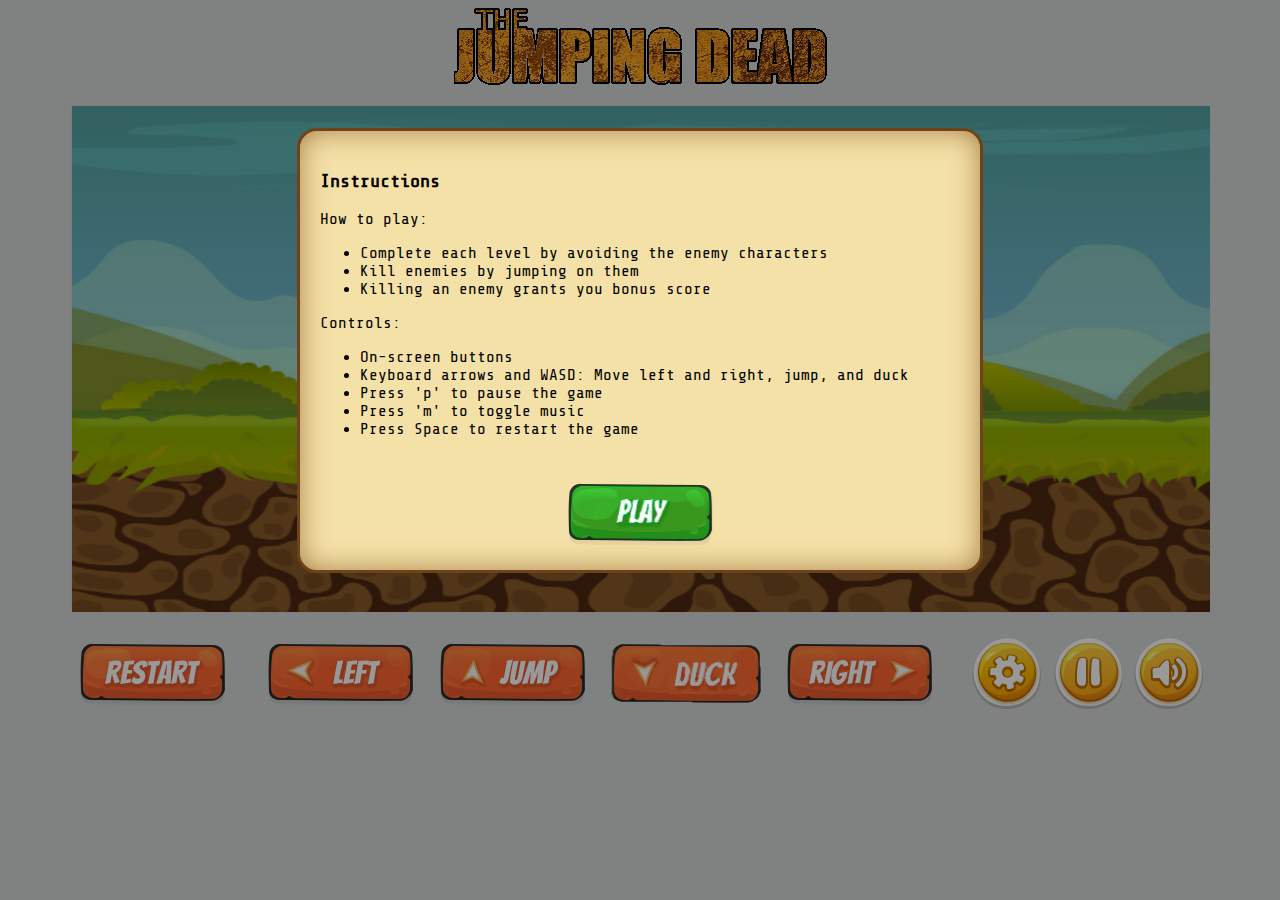
==== game/index.html @ daea720f "new file:   game/01 READ ME FIRST !!!!.txt 	new file:   game/Audio/bgnd_mus.flac 	new file:   game/A" ====
<!---
Description: Home page for game. Calls initialize_game() function in JS_Game.js file on page load and
contains code for game over and game complete modals.
Author: Open Source - Contributor list can be seen in GitHub
-->
<!DOCTYPE html>

<head>
	<meta charset="UTF-8">
	<meta name="viewport" content="width=device-width, initial-scale=1">

	<title>The Jumping Dead</title>

	<link rel="stylesheet" type="text/css" href="Style-Sheets/JS_game.css">
	<link rel="stylesheet" type="text/css" href="Style-Sheets/InstructionsModal.css">
	<link rel="stylesheet" type="text/css" href="Style-Sheets/GameOverModal.css">
	<link rel="stylesheet" type="text/css" href="Style-Sheets/GameCompleteModal.css">
	<link href="https://fonts.googleapis.com/css?family=Share+Tech+Mono" rel="stylesheet">

	<!--Main game script-->
	<script type="text/javascript" src="Game.js"></script>

</head>

<!--On page load call showInstructions method-->
<body onload="showInstructions()" onkeydown="KeyDown(event)" onkeyup="KeyUp(event)" ondragend="onMouseUp()">
	<!-- Banner -->
	<img id="banner" src="Pictures/banner.png">

	<!--Audio elements-->
	<audio id="bgm" style="display: none" controls>
		<source src="Audio/bgnd_mus.flac" type="audio/flac">
		Your browser does not support the audio element.
	</audio>

	<audio id="jump" style="display: none" controls>
		<source src="Audio/jump_04.wav" type="audio/wav">
			Your browser does not support the audio element.
	</audio>

	<audio id="coinpickup" style="display: none" controls>
		<source src="Audio/coin_pickup.wav" type="audio/wav">
			Your browser does not support the audio element.
	</audio>

	<audio id="gameover" style="display: none" controls>
		<source src="Audio/gameover.wav" type="audio/wav">
			Your browser does not support the audio element.
	</audio>

	<audio id="gamewon" style="display: none" controls>
		<source src="Audio/win_sound.wav" type="audio/wav">
			Your browser does not support the audio element.
	</audio>

	<audio id="enemykilled" style="display: none" controls>
		<source src="Audio/enemy_killed.wav" type="audio/wav">
			Your browser does not support the audio element.
	</audio>



	<!--Restart button on game page-->
	<canvas id="canvas" width=300 height=300></canvas>

	<!--button id="restartButtonNearScore" class="button" onClick="restartGame()">
		<img class="buttonImages" src="Pictures/restart.png" alt="RestartButton" />
	</button-->


	<div id="instructionsModal" class="modal">

		<div class="modal-content">

			<h3>Instructions</h3>

			<p>How to play:</p>
			<ul>
				<li>Complete each level by avoiding the enemy characters</li>
				<li>Kill enemies by jumping on them</li>
				<li>Killing an enemy grants you bonus score</li>
			</ul>

			<p>Controls:</p>
			<ul>
				<li>On-screen buttons</li>
				<li>Keyboard arrows and WASD: Move left and right, jump, and duck</li>
				<li>Press 'p' to pause the game</li>
				<li>Press 'm' to toggle music</li>
                <li>Press Space to restart the game</li>
			</ul>

			<!--Play button-->
			<div class="startButton">
				<img class="buttonImages" src="Pictures/play.png" width="100%" onClick="initialize_game()" alt="PlayButton" />
			</div>

		</div>
	</div>

	<div id="gameOverModal" class="modal">
		<div class="modal-content">

			<img class="gameOverLabel" src="Pictures/game_over.png" alt="GAME OVER">
			<p class="gameOverDesc">Press RESTART button or Space to restart the game.</p>

			<div class="restartButton">
				<img class="buttonImages" src="Pictures/restart.png" width="100%" onClick="initialize_game()" alt="RestartButton" />
			</div>
		</div>
	</div>

	<div id="gameCompleteModal" class="modal">
		<div class="modal-content">
			<img class="gameOverLabel" src="Pictures/victory.png" alt="VICTORY">
			<p class="gameOverDesc">You completed the game! Awesome Work!</p>
			<div class="restartButton">
				<img src="Pictures/restart.png" width="100%" onClick="initialize_game()" alt="RestartButton" />
			</div>
		</div>
	</div>

	<div id="gamePauseModal" class="modal">
		<p class="gamePause">You paused the game!</p>
		<p class="gamePlayPause">Press p to play</p>
		<div class="resumeButton">
			<img class="button" src="Pictures/resume.png" width="100%" onClick="pauseGame()" alt="ResumeGame" />
		</div>
	</div>

	<div id="optionsModal" class="modal">
		<div class="modal-content">
				<div class="gameOptions"><h2>OPTIONS</h2></div>
				<div class="mess">
					<label id="mess"></label>
				</div>
				<div class="row">
					<div class="col-25">
        		<label for="Up1">Up</label>
					</div>
					<div class="col-75">
        		<input type="text" id="UP" name="up1Key" value="Up" onclick="dispMess('UP','UP')" readonly>
					</div>
			</div>
				<div class="row">
					<div class="col-25">
        		<label for="Down1">Down</label>
					</div>
					<div class="col-75">
        		<input type="text" id="DOWN" name="down1Key" value="Down" onclick="dispMess('DOWN','DOWN')" readonly>
					</div>
			</div>
				<div class="row">
					<div class="col-25">
        		<label for="Left1">Left</label>
					</div>
					<div class="col-75">
						<input type="text" id="LEFT" name="left1Key" value="Left" onclick="dispMess('LEFT','LEFT')" readonly>
					</div>
    		</div>
				<div class="row">
					<div class="col-25">
        		<label for="Right1">Right</label>
					</div>
					<div class="col-75">
						<input type="text" id="RIGHT" name="Right1Key" value="Right" onclick="dispMess('RIGHT','RIGHT')" readonly>
					</div>
    		</div>
				<div class="row">
					<div class="col-25">
        		<label for="Up2">Up (Alt.)</label>
					</div>
					<div class="col-75">
        		<input type="text" id="W" name="wKey" value="W" onclick="dispMess('W','UP')" readonly>
					</div>
			</div>
				<div class="row">
					<div class="col-25">
        		<label for="Down2">Down (Alt.)</label>
					</div>
					<div class="col-75">
        		<input type="text" id="S" name="sKey" value="S" onclick="dispMess('S','DOWN')" readonly>
					</div>
			</div>
				<div class="row">
					<div class="col-25">
        		<label for="Left2">Left (Alt.)</label>
					</div>
					<div class="col-75">
        		<input type="text" id="A" name="left2Key" value="A" onclick="dispMess('A','LEFT')" readonly>
					</div>
    		</div>
				<div class="row">
					<div class="col-25">
        		<label for="Right2">Right (Alt.)</label>
					</div>
					<div class="col-75">
						<input type="text" id="D" name="Right2Key" value="D" onclick="dispMess('D','RIGHT')" readonly>
					</div>
    		</div>
				<div class="row">
					<div class="col-25">
        		<label for="Restart">Restart</label>
					</div>
					<div class="col-75">
        		<input type="text" id="SPACE" name="SpaceKey" value="Space" onclick="dispMess('SPACE','SPACE')" readonly>
					</div>
    		</div>
				<div class="row">
					<div class="col-25">
        		<label for="Pause">Pause</label>
					</div>
					<div class="col-75">
        		<input type="text" id="P" name="PauseKey" value="P" onclick="dispMess('P','PAUSE')" readonly>
					</div>
    		</div>
				<div class="row">
					<div class="col-25">
        		<label for="Sound">Sound</label>
					</div>
					<div class="col-75">
        		<input type="text" id="M" name="SoundKey" value="M" onclick="dispMess('M','SND')" readonly>
					</div>
    		</div>
				<div class="row">
					<div class="col-25">
        		<label ><img class="Sound" src="Pictures/audioOn.png" alt="OptionGame" onclick="dispMess('M','SOUND')" id="MImg"></label>
					</div>
					<div class="col-75">
						<button class="button" id="buttonOptions" onClick="gameOptions()">
							<img class="back" src="Pictures/Backbtn.png" alt="OptionGame">
						</button>
					</div>
				</div>
		</div>
	</div>

	<div id="levelTransitionModal" class="modal">
		<div id="levelTransitionModalContent" class="modal-content">
			<img class="gameOverLabel" src="Pictures/victory.png" alt="VICTORY">
			<p class="levelTransitionMessage">Level complete!</p>
			<p class="levelTransitionMessage">Press c to continue</p>
			<div class="resumeButton">
				<img class="button" src="Pictures/resume.png" width="100%" onClick="resumeGame()" alt="ResumeGame" />
			</div>
		</div>
	</div>

	<!--Game play buttons-->
	<div id="buttonWrapper">
		<div id="buttonRestart">
			<button id="restartButtonLeft" class="button" onClick="restartGame()">
				<img class="buttonImages" src="Pictures/restart.png" alt="RestartButton" />
			</button>
		</div>
		<div id="buttonController">
		<button class="button" onmousedown="moveLeftMouse()" onmouseup="onMouseUp()" ontouchstart="moveLeftMouse()" ontouchend="onMouseUp()">
			<img class="buttonImages" src="Pictures/left.png" alt="LEFT">
		</button>
		<button class="button" onmousedown="moveUp()" ontouchstart="moveUp()">
			<img class="buttonImages" src="Pictures/jump.png" alt="JUMP">
		</button>
		<button class="button" onmousedown="duck()" onmouseup="duckMouseUp()" ontouchstart="duck()" ontouchend="duckMouseUp()">
			<img class="buttonImages" src="Pictures/duck.png" alt="DUCK">
		</button>
		<button class="button" onmousedown="moveRightMouse()" onmouseup="onMouseUp()" ontouchstart="moveRightMouse()" ontouchend="onMouseUp()">
			<img class="buttonImages" src="Pictures/right.png" alt="RIGHT">
		</button>
		</div>
		<div id="buttonPauseAudio">
		<button class="button" id="buttonAudio" onClick="muteMusic()" >
			<img class="buttonImages" id="audioButton" src="Pictures/audioOn.png" alt="MuteMusic">
		</button>
		<button class="button" id="buttonPause" onClick="pauseGame()">
			<img class="buttonImages" src="Pictures/pause.png" alt="PauseGame">
		</button>
		<button class="button" id="buttonOptions" onClick="gameOptions()">
			<img class="buttonImages" src="Pictures/Settingsbtn.png" alt="OptionGame">
		</button>
		</div>
	</div>

</body>

</html>
---- game/Style-Sheets/JS_game.css ----
body {
  background-color: #d6d7d8;
  font-family: 'Share Tech Mono', monospace;
}

#banner {
  display: block;
  margin-left: auto;
  margin-right: auto;
  margin-bottom: 20px;
}

canvas {
  border:1px solid #d3d3d3;
  background-color: #f1f1f1;
  width: 90%;
  margin-left: 5%;
}

.restartButton{
  margin: auto;
  width: 150px;
  margin-top: 40px;
  cursor: pointer;
}

.restartButton:hover{
  /* IE 11 and lower don't support filter */
  -webkit-filter: saturate(1.6);
  filter: saturate(1.6);
}

.resumeButton{
  margin: auto;
  width: 150px;
  margin-top: 40px;
  cursor: pointer;
}

.resumeButton:hover{
  /* IE 11 and lower don't support filter */
  -webkit-filter: saturate(1.6);
  filter: saturate(1.6);
}

.startButton{
  margin: auto;
  width: 150px;
  margin-top: 40px;
  cursor: pointer;
}

.startButton:hover{
  /* IE 11 and lower don't support filter */
  -webkit-filter: saturate(1.6);
  filter: saturate(1.6);
}

.button {
  display: inline-block;
  /* padding: 18px 28px; */
  font-size: 12px;
  cursor: pointer;
  text-align: center;
  text-decoration: none;
  outline: none;
  color: #fff;
  background-color: transparent;
  border: none;
  /* border-radius: 15px;
  box-shadow: 0 9px #999; */
  -webkit-transition: 0.5s ease-out;
  -moz-transition: 0.5s ease-out;
  transition: 0.5s ease-out;
}

.button:hover {
  /* IE 11 and lower don't support filter */
  -webkit-filter: saturate(1.6);
  filter: saturate(1.6);
}

.button:active {
  /* IE 11 and lower don't support filter */
  -webkit-filter: saturate(1.6);
  filter: saturate(1.6);
  transform: translateY(1px);
}
.buttonImages{
    width:100%;
    height:100%;
}

#buttonRestart {
    display: inline-block;
    text-align: center;
    margin: auto;
    white-space: normal;
    float: left;
    margin-left: 5%;
}

#buttonWrapper{
  margin-top: 20px;
  text-align: center;
  max-width: 99%;
}

#buttonController
{
    display: inline-block;
	text-align: center;
    vertical-align: middle;
    margin: auto;
    white-space: normal;
}

#buttonPauseAudio
{
    display: inline-block;
	max-width: 45%;
	text-align: center;
    vertical-align: middle;
    margin-right: 4%;
	float: right;
}

#buttonPause{
	float: right;
	margin-bottom: 7%;
	overflow: auto;
}

#buttonAudio{
	float: right;
    margin-bottom: 7%;
    overflow: auto;
}

/* Mobile */
@media screen and (max-width: 480px) {
    #buttonController, #buttonPauseAudio {
        display: block;
        width: 65%;
        margin: 0 auto;
    }
}
---- game/Style-Sheets/InstructionsModal.css ----
.modal {
    display: none;
    position: fixed;
    z-index: 1;
    left: 0;
    top: 0;
    width: 100%;
    height: 100%;
    overflow: auto;
    background-color: rgb(0,0,0);
    background-color: rgba(0,0,0,0.4);
}

.modal-content {
    background-color: #fefefe;
    margin: 15% auto;
    padding: 20px;
    border: 1px solid #888;
    width: 80%;
}
.modal-content input[type=text]{
  background-color:#F4E1A7;
  width: 100%;
  padding: 12px;
  border: 1px solid #ccc;
  border-radius: 4px;
  resize: vertical;
}

.modal-content label{
  padding: 12px 12px 12px 0;
  display: inline-block;
}
.col-25 {
    float: left;
    width: 20%;
    margin-top: 6px;
    margin-left: 30%;
}
.col-75 {
    float: left;
    width: 15%;
    margin-top: 6px;
}
.row:after {
    content: "";
    display: table;
    clear: both;
}
.mess{
  margin-left: 5%;
}
.Sound{
  width: 70%;
  height: auto;
  margin-left: 50%;
}
.back{
  width: 70%;
  height: auto;
  margin-top: 11%;
}
#optionsModal{
  text-align: center;
}
.close {
    color: #aaa;
    float: right;
    font-size: 28px;
    font-weight: bold;
}
.close:hover,
.close:focus {
    color: black;
    text-decoration: none;
    cursor: pointer;
}
---- game/Style-Sheets/GameOverModal.css ----
.modal {
    display: none;
    position: fixed;
    z-index: 1;
    left: 0;
    top: 0;
    width: 100%;
    height: 100%;
    overflow: auto;
    background-color: rgb(0,0,0);
    background-color: rgba(0,0,0,0.4);
}

.modal-content {
    background-color: #fefefe;
    margin: 15% auto;
    padding: 20px;
    border: 1px solid #888;
    width: 80%;
}

.close {
    color: #aaa;
    float: right;
    font-size: 28px;
    font-weight: bold;
}

.close:hover,
.close:focus {
    color: black;
    text-decoration: none;
    cursor: pointer;
}

#gameOverText{
    text-align: center;
    font-size: 28px;
}
---- game/Style-Sheets/GameCompleteModal.css ----
.modal {
    display: none;
    position: fixed;
    z-index: 1;
    left: 0;
    top: 0;
    width: 100%;
    height: 100%;
    overflow: auto;
    background-color: rgb(0,0,0);
    background-color: rgba(0,0,0,0.4);
}

.modal-content {
    /* background-color: #fefefe; */
    margin: 10% auto;
    padding: 20px;
    /* border: 1px solid #888;
    width: 60%; */
    width: 50%;
    -moz-box-shadow: inset 0 0 8px rgba(0,0,0, 0.25);
    -webkit-box-shadow: inset 0 0 8px rgba(0,0,0, 0.25);
    box-shadow: inset 0 0 28px #a77f4b;
    border: 3px solid #6f431a;
    border-radius: 20px;
    background-color: #f4e1a7;
}

.close {
    color: #aaa;
    float: right;
    font-size: 28px;
    font-weight: bold;
}

.close:hover,
.close:focus {
    color: black;
    text-decoration: none;
    cursor: pointer;
}

#gameOverText {
    text-align: center;
    font-size: 28px;
    font-weight: bold;
}

.gameOverLabel {
    width: 267px;
    height: 74px;
    display: block;
    margin: auto;
}

.gameOverDesc {
    text-align: center;
    font-size: 20px;
    color: #54300e;
}

.gamePause {
    text-align: center;
    font-size: 50px;
    color: #33ffd7;
    margin-left:auto;
    margin-right: auto;
}

.gamePlayPause {
    text-align: center;
    font-size: 20px;
    color:  #33ff39 ;
    margin-left:auto;
    margin-right: auto;
}

.levelTransitionMessage {
  text-align: center;
  font-size: 20px;
}
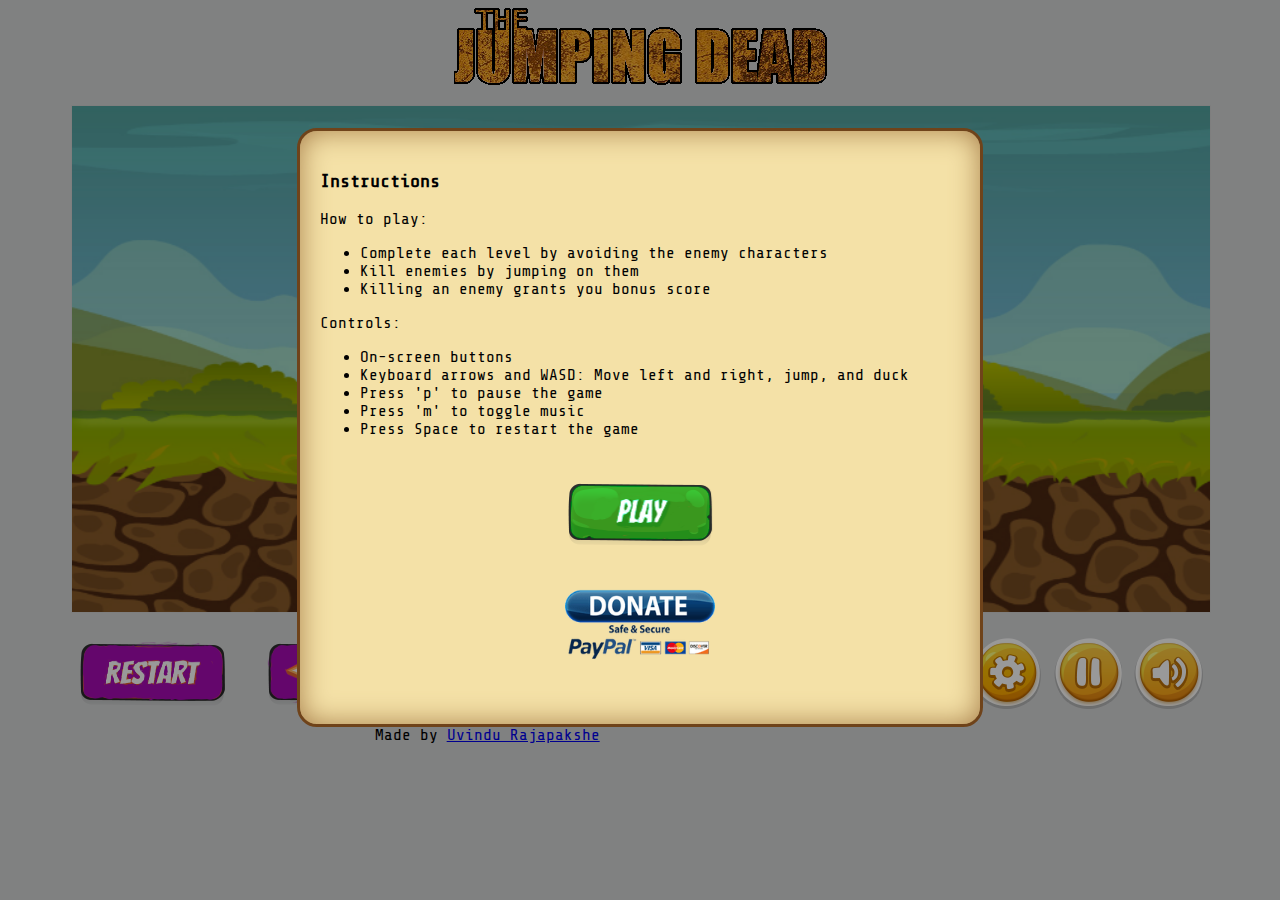
==== commit c0a2e0fe: "modified:   game/Pictures/CyclopsCrab.png 	modified:   game/Pictures/FloatingFish.png 	modified:   g" ====
--- a/game/index.html
+++ b/game/index.html
@@ -9,7 +9,7 @@
 	<meta charset="UTF-8">
 	<meta name="viewport" content="width=device-width, initial-scale=1">
 
-	<title>The Jumping Dead</title>
+	<title>The Jumping AKD - Uvindu Rajapakshe</title>
 
 	<link rel="stylesheet" type="text/css" href="Style-Sheets/JS_game.css">
 	<link rel="stylesheet" type="text/css" href="Style-Sheets/InstructionsModal.css">
@@ -89,11 +89,15 @@
 				<li>Press 'm' to toggle music</li>
                 <li>Press Space to restart the game</li>
 			</ul>
-
+			
 			<!--Play button-->
 			<div class="startButton">
 				<img class="buttonImages" src="Pictures/play.png" width="100%" onClick="initialize_game()" alt="PlayButton" />
-			</div>
+			<br>
+			<img class="buttonImages" src="Pictures/donate.png" width="100%" onclick="window.open('https://paypal.me/supunlankeshwara','_blank')" alt="DonateButton" />
+			</div>
+
+				
 
 		</div>
 	</div>
@@ -103,10 +107,13 @@
 
 			<img class="gameOverLabel" src="Pictures/game_over.png" alt="GAME OVER">
 			<p class="gameOverDesc">Press RESTART button or Space to restart the game.</p>
+			<img class="gameOverLabel" src="Pictures/game-over-npp.jpeg" alt="GAME OVER">
 
 			<div class="restartButton">
 				<img class="buttonImages" src="Pictures/restart.png" width="100%" onClick="initialize_game()" alt="RestartButton" />
 			</div>
+			<img src="Pictures/feedback.png" align="center" onclick="window.open('https://forms.gle/vEmpkbUeSv3cxaEN7','_blank')" alt="">
+
 		</div>
 	</div>
 
@@ -278,6 +285,9 @@
 			<img class="buttonImages" src="Pictures/Settingsbtn.png" alt="OptionGame">
 		</button>
 		</div>
+		<div>
+			<p align="center">Made by <a href="https://uvindubro.me">Uvindu Rajapakshe</a></p>
+		</div>
 	</div>
 
 </body>
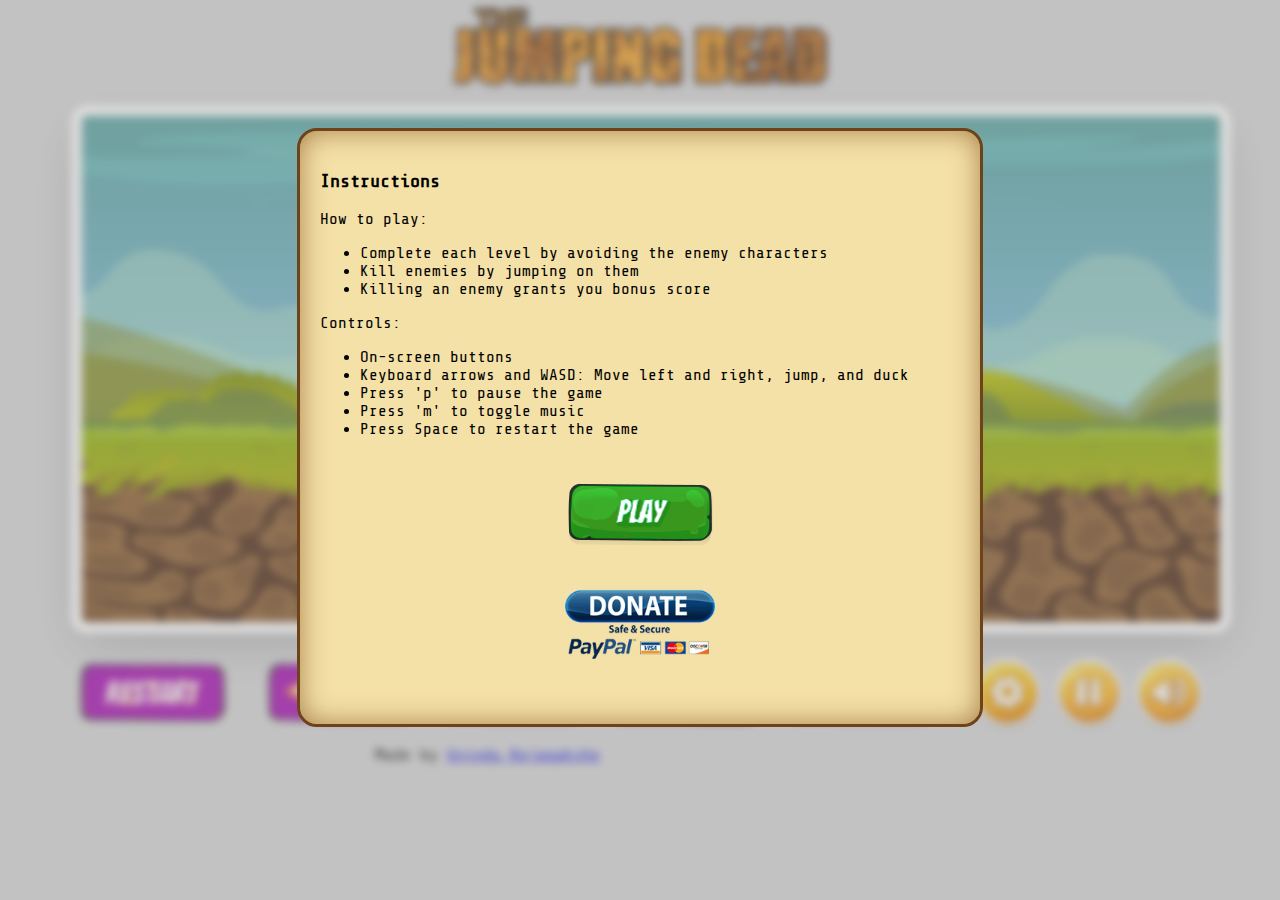
==== commit f4fe3e86: "update" ====
--- a/game/index.html
+++ b/game/index.html
@@ -4,292 +4,469 @@
 Author: Open Source - Contributor list can be seen in GitHub
 -->
 <!DOCTYPE html>
-
-<head>
-	<meta charset="UTF-8">
-	<meta name="viewport" content="width=device-width, initial-scale=1">
-
-	<title>The Jumping AKD - Uvindu Rajapakshe</title>
-
-	<link rel="stylesheet" type="text/css" href="Style-Sheets/JS_game.css">
-	<link rel="stylesheet" type="text/css" href="Style-Sheets/InstructionsModal.css">
-	<link rel="stylesheet" type="text/css" href="Style-Sheets/GameOverModal.css">
-	<link rel="stylesheet" type="text/css" href="Style-Sheets/GameCompleteModal.css">
-	<link href="https://fonts.googleapis.com/css?family=Share+Tech+Mono" rel="stylesheet">
-
-	<!--Main game script-->
-	<script type="text/javascript" src="Game.js"></script>
-
-</head>
-
-<!--On page load call showInstructions method-->
-<body onload="showInstructions()" onkeydown="KeyDown(event)" onkeyup="KeyUp(event)" ondragend="onMouseUp()">
-	<!-- Banner -->
-	<img id="banner" src="Pictures/banner.png">
-
-	<!--Audio elements-->
-	<audio id="bgm" style="display: none" controls>
-		<source src="Audio/bgnd_mus.flac" type="audio/flac">
-		Your browser does not support the audio element.
-	</audio>
-
-	<audio id="jump" style="display: none" controls>
-		<source src="Audio/jump_04.wav" type="audio/wav">
-			Your browser does not support the audio element.
-	</audio>
-
-	<audio id="coinpickup" style="display: none" controls>
-		<source src="Audio/coin_pickup.wav" type="audio/wav">
-			Your browser does not support the audio element.
-	</audio>
-
-	<audio id="gameover" style="display: none" controls>
-		<source src="Audio/gameover.wav" type="audio/wav">
-			Your browser does not support the audio element.
-	</audio>
-
-	<audio id="gamewon" style="display: none" controls>
-		<source src="Audio/win_sound.wav" type="audio/wav">
-			Your browser does not support the audio element.
-	</audio>
-
-	<audio id="enemykilled" style="display: none" controls>
-		<source src="Audio/enemy_killed.wav" type="audio/wav">
-			Your browser does not support the audio element.
-	</audio>
-
-
-
-	<!--Restart button on game page-->
-	<canvas id="canvas" width=300 height=300></canvas>
-
-	<!--button id="restartButtonNearScore" class="button" onClick="restartGame()">
+<html lang="en">
+  <head>
+    <meta charset="UTF-8" />
+    <meta name="viewport" content="width=device-width, initial-scale=1" />
+
+    <title>The Jumping AKD - Uvindu Rajapakshe</title>
+
+    <link rel="stylesheet" type="text/css" href="Style-Sheets/JS_game.css" />
+    <link
+      rel="stylesheet"
+      type="text/css"
+      href="Style-Sheets/InstructionsModal.css"
+    />
+    <link
+      rel="stylesheet"
+      type="text/css"
+      href="Style-Sheets/GameOverModal.css"
+    />
+    <link
+      rel="stylesheet"
+      type="text/css"
+      href="Style-Sheets/GameCompleteModal.css"
+    />
+    <link
+      href="https://fonts.googleapis.com/css?family=Share+Tech+Mono"
+      rel="stylesheet"
+    />
+
+    <!--Main game script-->
+    <script type="text/javascript" src="Game.js"></script>
+  </head>
+
+  <!--On page load call showInstructions method-->
+  <body
+    onload="showInstructions()"
+    onkeydown="KeyDown(event)"
+    onkeyup="KeyUp(event)"
+    ondragend="onMouseUp()"
+    oncontextmenu="return false;"
+  >
+    <!-- Banner -->
+    <img id="banner" src="Pictures/banner.png" />
+
+    <!--Audio elements-->
+    <audio id="bgm" style="display: none" controls>
+      <source src="Audio/bgnd_mus.flac" type="audio/flac" />
+      Your browser does not support the audio element.
+    </audio>
+
+    <audio id="jump" style="display: none" controls>
+      <source src="Audio/jump_04.wav" type="audio/wav" />
+      Your browser does not support the audio element.
+    </audio>
+
+    <audio id="coinpickup" style="display: none" controls>
+      <source src="Audio/coin_pickup.wav" type="audio/wav" />
+      Your browser does not support the audio element.
+    </audio>
+
+    <audio id="gameover" style="display: none" controls>
+      <source src="Audio/gameover.wav" type="audio/wav" />
+      Your browser does not support the audio element.
+    </audio>
+
+    <audio id="gamewon" style="display: none" controls>
+      <source src="Audio/win_sound.wav" type="audio/wav" />
+      Your browser does not support the audio element.
+    </audio>
+
+    <audio id="enemykilled" style="display: none" controls>
+      <source src="Audio/enemy_killed.wav" type="audio/wav" />
+      Your browser does not support the audio element.
+    </audio>
+
+    <!--Restart button on game page-->
+    <canvas id="canvas" width="300" height="300"></canvas>
+
+    <!--button id="restartButtonNearScore" class="button" onClick="restartGame()">
 		<img class="buttonImages" src="Pictures/restart.png" alt="RestartButton" />
 	</button-->
 
-
-	<div id="instructionsModal" class="modal">
-
-		<div class="modal-content">
-
-			<h3>Instructions</h3>
-
-			<p>How to play:</p>
-			<ul>
-				<li>Complete each level by avoiding the enemy characters</li>
-				<li>Kill enemies by jumping on them</li>
-				<li>Killing an enemy grants you bonus score</li>
-			</ul>
-
-			<p>Controls:</p>
-			<ul>
-				<li>On-screen buttons</li>
-				<li>Keyboard arrows and WASD: Move left and right, jump, and duck</li>
-				<li>Press 'p' to pause the game</li>
-				<li>Press 'm' to toggle music</li>
-                <li>Press Space to restart the game</li>
-			</ul>
-			
-			<!--Play button-->
-			<div class="startButton">
-				<img class="buttonImages" src="Pictures/play.png" width="100%" onClick="initialize_game()" alt="PlayButton" />
-			<br>
-			<img class="buttonImages" src="Pictures/donate.png" width="100%" onclick="window.open('https://paypal.me/supunlankeshwara','_blank')" alt="DonateButton" />
-			</div>
-
-				
-
-		</div>
-	</div>
-
-	<div id="gameOverModal" class="modal">
-		<div class="modal-content">
-
-			<img class="gameOverLabel" src="Pictures/game_over.png" alt="GAME OVER">
-			<p class="gameOverDesc">Press RESTART button or Space to restart the game.</p>
-			<img class="gameOverLabel" src="Pictures/game-over-npp.jpeg" alt="GAME OVER">
-
-			<div class="restartButton">
-				<img class="buttonImages" src="Pictures/restart.png" width="100%" onClick="initialize_game()" alt="RestartButton" />
-			</div>
-			<img src="Pictures/feedback.png" align="center" onclick="window.open('https://forms.gle/vEmpkbUeSv3cxaEN7','_blank')" alt="">
-
-		</div>
-	</div>
-
-	<div id="gameCompleteModal" class="modal">
-		<div class="modal-content">
-			<img class="gameOverLabel" src="Pictures/victory.png" alt="VICTORY">
-			<p class="gameOverDesc">You completed the game! Awesome Work!</p>
-			<div class="restartButton">
-				<img src="Pictures/restart.png" width="100%" onClick="initialize_game()" alt="RestartButton" />
-			</div>
-		</div>
-	</div>
-
-	<div id="gamePauseModal" class="modal">
-		<p class="gamePause">You paused the game!</p>
-		<p class="gamePlayPause">Press p to play</p>
-		<div class="resumeButton">
-			<img class="button" src="Pictures/resume.png" width="100%" onClick="pauseGame()" alt="ResumeGame" />
-		</div>
-	</div>
-
-	<div id="optionsModal" class="modal">
-		<div class="modal-content">
-				<div class="gameOptions"><h2>OPTIONS</h2></div>
-				<div class="mess">
-					<label id="mess"></label>
-				</div>
-				<div class="row">
-					<div class="col-25">
-        		<label for="Up1">Up</label>
-					</div>
-					<div class="col-75">
-        		<input type="text" id="UP" name="up1Key" value="Up" onclick="dispMess('UP','UP')" readonly>
-					</div>
-			</div>
-				<div class="row">
-					<div class="col-25">
-        		<label for="Down1">Down</label>
-					</div>
-					<div class="col-75">
-        		<input type="text" id="DOWN" name="down1Key" value="Down" onclick="dispMess('DOWN','DOWN')" readonly>
-					</div>
-			</div>
-				<div class="row">
-					<div class="col-25">
-        		<label for="Left1">Left</label>
-					</div>
-					<div class="col-75">
-						<input type="text" id="LEFT" name="left1Key" value="Left" onclick="dispMess('LEFT','LEFT')" readonly>
-					</div>
-    		</div>
-				<div class="row">
-					<div class="col-25">
-        		<label for="Right1">Right</label>
-					</div>
-					<div class="col-75">
-						<input type="text" id="RIGHT" name="Right1Key" value="Right" onclick="dispMess('RIGHT','RIGHT')" readonly>
-					</div>
-    		</div>
-				<div class="row">
-					<div class="col-25">
-        		<label for="Up2">Up (Alt.)</label>
-					</div>
-					<div class="col-75">
-        		<input type="text" id="W" name="wKey" value="W" onclick="dispMess('W','UP')" readonly>
-					</div>
-			</div>
-				<div class="row">
-					<div class="col-25">
-        		<label for="Down2">Down (Alt.)</label>
-					</div>
-					<div class="col-75">
-        		<input type="text" id="S" name="sKey" value="S" onclick="dispMess('S','DOWN')" readonly>
-					</div>
-			</div>
-				<div class="row">
-					<div class="col-25">
-        		<label for="Left2">Left (Alt.)</label>
-					</div>
-					<div class="col-75">
-        		<input type="text" id="A" name="left2Key" value="A" onclick="dispMess('A','LEFT')" readonly>
-					</div>
-    		</div>
-				<div class="row">
-					<div class="col-25">
-        		<label for="Right2">Right (Alt.)</label>
-					</div>
-					<div class="col-75">
-						<input type="text" id="D" name="Right2Key" value="D" onclick="dispMess('D','RIGHT')" readonly>
-					</div>
-    		</div>
-				<div class="row">
-					<div class="col-25">
-        		<label for="Restart">Restart</label>
-					</div>
-					<div class="col-75">
-        		<input type="text" id="SPACE" name="SpaceKey" value="Space" onclick="dispMess('SPACE','SPACE')" readonly>
-					</div>
-    		</div>
-				<div class="row">
-					<div class="col-25">
-        		<label for="Pause">Pause</label>
-					</div>
-					<div class="col-75">
-        		<input type="text" id="P" name="PauseKey" value="P" onclick="dispMess('P','PAUSE')" readonly>
-					</div>
-    		</div>
-				<div class="row">
-					<div class="col-25">
-        		<label for="Sound">Sound</label>
-					</div>
-					<div class="col-75">
-        		<input type="text" id="M" name="SoundKey" value="M" onclick="dispMess('M','SND')" readonly>
-					</div>
-    		</div>
-				<div class="row">
-					<div class="col-25">
-        		<label ><img class="Sound" src="Pictures/audioOn.png" alt="OptionGame" onclick="dispMess('M','SOUND')" id="MImg"></label>
-					</div>
-					<div class="col-75">
-						<button class="button" id="buttonOptions" onClick="gameOptions()">
-							<img class="back" src="Pictures/Backbtn.png" alt="OptionGame">
-						</button>
-					</div>
-				</div>
-		</div>
-	</div>
-
-	<div id="levelTransitionModal" class="modal">
-		<div id="levelTransitionModalContent" class="modal-content">
-			<img class="gameOverLabel" src="Pictures/victory.png" alt="VICTORY">
-			<p class="levelTransitionMessage">Level complete!</p>
-			<p class="levelTransitionMessage">Press c to continue</p>
-			<div class="resumeButton">
-				<img class="button" src="Pictures/resume.png" width="100%" onClick="resumeGame()" alt="ResumeGame" />
-			</div>
-		</div>
-	</div>
-
-	<!--Game play buttons-->
-	<div id="buttonWrapper">
-		<div id="buttonRestart">
-			<button id="restartButtonLeft" class="button" onClick="restartGame()">
-				<img class="buttonImages" src="Pictures/restart.png" alt="RestartButton" />
-			</button>
-		</div>
-		<div id="buttonController">
-		<button class="button" onmousedown="moveLeftMouse()" onmouseup="onMouseUp()" ontouchstart="moveLeftMouse()" ontouchend="onMouseUp()">
-			<img class="buttonImages" src="Pictures/left.png" alt="LEFT">
-		</button>
-		<button class="button" onmousedown="moveUp()" ontouchstart="moveUp()">
-			<img class="buttonImages" src="Pictures/jump.png" alt="JUMP">
-		</button>
-		<button class="button" onmousedown="duck()" onmouseup="duckMouseUp()" ontouchstart="duck()" ontouchend="duckMouseUp()">
-			<img class="buttonImages" src="Pictures/duck.png" alt="DUCK">
-		</button>
-		<button class="button" onmousedown="moveRightMouse()" onmouseup="onMouseUp()" ontouchstart="moveRightMouse()" ontouchend="onMouseUp()">
-			<img class="buttonImages" src="Pictures/right.png" alt="RIGHT">
-		</button>
-		</div>
-		<div id="buttonPauseAudio">
-		<button class="button" id="buttonAudio" onClick="muteMusic()" >
-			<img class="buttonImages" id="audioButton" src="Pictures/audioOn.png" alt="MuteMusic">
-		</button>
-		<button class="button" id="buttonPause" onClick="pauseGame()">
-			<img class="buttonImages" src="Pictures/pause.png" alt="PauseGame">
-		</button>
-		<button class="button" id="buttonOptions" onClick="gameOptions()">
-			<img class="buttonImages" src="Pictures/Settingsbtn.png" alt="OptionGame">
-		</button>
-		</div>
-		<div>
-			<p align="center">Made by <a href="https://uvindubro.me">Uvindu Rajapakshe</a></p>
-		</div>
-	</div>
-
-</body>
-
+    <div id="instructionsModal" class="modal">
+      <div class="modal-content">
+        <h3>Instructions</h3>
+
+        <p>How to play:</p>
+        <ul>
+          <li>Complete each level by avoiding the enemy characters</li>
+          <li>Kill enemies by jumping on them</li>
+          <li>Killing an enemy grants you bonus score</li>
+        </ul>
+
+        <p>Controls:</p>
+        <ul>
+          <li>On-screen buttons</li>
+          <li>Keyboard arrows and WASD: Move left and right, jump, and duck</li>
+          <li>Press 'p' to pause the game</li>
+          <li>Press 'm' to toggle music</li>
+          <li>Press Space to restart the game</li>
+        </ul>
+
+        <!--Play button-->
+        <div class="startButton">
+          <img
+            class="buttonImages"
+            src="Pictures/play.png"
+            width="100%"
+            onClick="initialize_game()"
+            alt="PlayButton"
+          />
+          <br />
+          <img
+            class="buttonImages"
+            src="Pictures/donate.png"
+            width="100%"
+            onclick="window.open('https://paypal.me/supunlankeshwara','_blank')"
+            alt="DonateButton"
+          />
+        </div>
+      </div>
+    </div>
+
+    <div id="gameOverModal" class="modal">
+      <div class="modal-content">
+        <img
+          class="gameOverLabel"
+          src="Pictures/game_over.png"
+          alt="GAME OVER"
+        />
+        <p class="gameOverDesc">
+          Press RESTART button or Space to restart the game.
+        </p>
+        <img
+          class="gameOverLabel"
+          src="Pictures/game-over-npp.jpeg"
+          alt="GAME OVER"
+        />
+
+        <div class="restartButton">
+          <img
+            class="buttonImages"
+            src="Pictures/restart.png"
+            width="100%"
+            onClick="initialize_game()"
+            alt="RestartButton"
+          />
+        </div>
+        <center>
+          <img
+            class="buttonImages"
+            src="Pictures/feedback.png"
+            onclick="window.open('https://forms.gle/vEmpkbUeSv3cxaEN7','_blank')"
+            alt=""
+          />
+        </center>
+      </div>
+    </div>
+
+    <div id="gameCompleteModal" class="modal">
+      <div class="modal-content">
+        <img class="gameOverLabel" src="Pictures/victory.png" alt="VICTORY" />
+        <p class="gameOverDesc">You completed the game! Awesome Work!</p>
+        <div class="restartButton">
+          <img
+            src="Pictures/restart.png"
+            width="100%"
+            onClick="initialize_game()"
+            alt="RestartButton"
+          />
+        </div>
+      </div>
+    </div>
+
+    <div id="gamePauseModal" class="modal">
+      <p class="gamePause">You paused the game!</p>
+      <p class="gamePlayPause">Press p to play</p>
+      <div class="resumeButton">
+        <img
+          class="button"
+          src="Pictures/resume.png"
+          width="100%"
+          onClick="pauseGame()"
+          alt="ResumeGame"
+        />
+      </div>
+    </div>
+
+    <div id="optionsModal" class="modal">
+      <div class="modal-content">
+        <div class="gameOptions"><h2>OPTIONS</h2></div>
+        <div class="mess">
+          <label id="mess"></label>
+        </div>
+        <div class="row">
+          <div class="col-25">
+            <label for="Up1">Up</label>
+          </div>
+          <div class="col-75">
+            <input
+              type="text"
+              id="UP"
+              name="up1Key"
+              value="Up"
+              onclick="dispMess('UP','UP')"
+              readonly
+            />
+          </div>
+        </div>
+        <div class="row">
+          <div class="col-25">
+            <label for="Down1">Down</label>
+          </div>
+          <div class="col-75">
+            <input
+              type="text"
+              id="DOWN"
+              name="down1Key"
+              value="Down"
+              onclick="dispMess('DOWN','DOWN')"
+              readonly
+            />
+          </div>
+        </div>
+        <div class="row">
+          <div class="col-25">
+            <label for="Left1">Left</label>
+          </div>
+          <div class="col-75">
+            <input
+              type="text"
+              id="LEFT"
+              name="left1Key"
+              value="Left"
+              onclick="dispMess('LEFT','LEFT')"
+              readonly
+            />
+          </div>
+        </div>
+        <div class="row">
+          <div class="col-25">
+            <label for="Right1">Right</label>
+          </div>
+          <div class="col-75">
+            <input
+              type="text"
+              id="RIGHT"
+              name="Right1Key"
+              value="Right"
+              onclick="dispMess('RIGHT','RIGHT')"
+              readonly
+            />
+          </div>
+        </div>
+        <div class="row">
+          <div class="col-25">
+            <label for="Up2">Up (Alt.)</label>
+          </div>
+          <div class="col-75">
+            <input
+              type="text"
+              id="W"
+              name="wKey"
+              value="W"
+              onclick="dispMess('W','UP')"
+              readonly
+            />
+          </div>
+        </div>
+        <div class="row">
+          <div class="col-25">
+            <label for="Down2">Down (Alt.)</label>
+          </div>
+          <div class="col-75">
+            <input
+              type="text"
+              id="S"
+              name="sKey"
+              value="S"
+              onclick="dispMess('S','DOWN')"
+              readonly
+            />
+          </div>
+        </div>
+        <div class="row">
+          <div class="col-25">
+            <label for="Left2">Left (Alt.)</label>
+          </div>
+          <div class="col-75">
+            <input
+              type="text"
+              id="A"
+              name="left2Key"
+              value="A"
+              onclick="dispMess('A','LEFT')"
+              readonly
+            />
+          </div>
+        </div>
+        <div class="row">
+          <div class="col-25">
+            <label for="Right2">Right (Alt.)</label>
+          </div>
+          <div class="col-75">
+            <input
+              type="text"
+              id="D"
+              name="Right2Key"
+              value="D"
+              onclick="dispMess('D','RIGHT')"
+              readonly
+            />
+          </div>
+        </div>
+        <div class="row">
+          <div class="col-25">
+            <label for="Restart">Restart</label>
+          </div>
+          <div class="col-75">
+            <input
+              type="text"
+              id="SPACE"
+              name="SpaceKey"
+              value="Space"
+              onclick="dispMess('SPACE','SPACE')"
+              readonly
+            />
+          </div>
+        </div>
+        <div class="row">
+          <div class="col-25">
+            <label for="Pause">Pause</label>
+          </div>
+          <div class="col-75">
+            <input
+              type="text"
+              id="P"
+              name="PauseKey"
+              value="P"
+              onclick="dispMess('P','PAUSE')"
+              readonly
+            />
+          </div>
+        </div>
+        <div class="row">
+          <div class="col-25">
+            <label for="Sound">Sound</label>
+          </div>
+          <div class="col-75">
+            <input
+              type="text"
+              id="M"
+              name="SoundKey"
+              value="M"
+              onclick="dispMess('M','SND')"
+              readonly
+            />
+          </div>
+        </div>
+        <div class="row">
+          <div class="col-25">
+            <label
+              ><img
+                class="Sound"
+                src="Pictures/audioOn.png"
+                alt="OptionGame"
+                onclick="dispMess('M','SOUND')"
+                id="MImg"
+            /></label>
+          </div>
+          <div class="col-75">
+            <button class="button" id="buttonOptions" onClick="gameOptions()">
+              <img class="back" src="Pictures/Backbtn.png" alt="OptionGame" />
+            </button>
+          </div>
+        </div>
+      </div>
+    </div>
+
+    <div id="levelTransitionModal" class="modal">
+      <div id="levelTransitionModalContent" class="modal-content">
+        <img class="gameOverLabel" src="Pictures/victory.png" alt="VICTORY" />
+        <p class="levelTransitionMessage">Level complete!</p>
+        <p class="levelTransitionMessage">Press c to continue</p>
+        <div class="resumeButton">
+          <img
+            class="button"
+            src="Pictures/resume.png"
+            width="100%"
+            onClick="resumeGame()"
+            alt="ResumeGame"
+          />
+        </div>
+      </div>
+    </div>
+
+    <!--Game play buttons-->
+    <div id="buttonWrapper">
+      <div id="buttonRestart">
+        <button id="restartButtonLeft" class="button" onClick="restartGame()">
+          <img
+            class="buttonImages"
+            src="Pictures/restart.png"
+            alt="RestartButton"
+          />
+        </button>
+      </div>
+      <div id="buttonController">
+        <button
+          class="button"
+          onmousedown="moveLeftMouse()"
+          onmouseup="onMouseUp()"
+          ontouchstart="moveLeftMouse()"
+          ontouchend="onMouseUp()"
+        >
+          <img class="buttonImages" src="Pictures/left.png" alt="LEFT" />
+        </button>
+        <button class="button" onmousedown="moveUp()" ontouchstart="moveUp()">
+          <img class="buttonImages" src="Pictures/jump.png" alt="JUMP" />
+        </button>
+        <button
+          class="button"
+          onmousedown="duck()"
+          onmouseup="duckMouseUp()"
+          ontouchstart="duck()"
+          ontouchend="duckMouseUp()"
+        >
+          <img class="buttonImages" src="Pictures/duck.png" alt="DUCK" />
+        </button>
+        <button
+          class="button"
+          onmousedown="moveRightMouse()"
+          onmouseup="onMouseUp()"
+          ontouchstart="moveRightMouse()"
+          ontouchend="onMouseUp()"
+        >
+          <img class="buttonImages" src="Pictures/right.png" alt="RIGHT" />
+        </button>
+      </div>
+      <div id="buttonPauseAudio">
+        <button class="button" id="buttonAudio" onClick="muteMusic()">
+          <img
+            class="buttonImages"
+            id="audioButton"
+            src="Pictures/audioOn.png"
+            alt="MuteMusic"
+          />
+        </button>
+        <button class="button" id="buttonPause" onClick="pauseGame()">
+          <img class="buttonImages" src="Pictures/pause.png" alt="PauseGame" />
+        </button>
+        <button class="button" id="buttonOptions" onClick="gameOptions()">
+          <img
+            class="buttonImages"
+            src="Pictures/Settingsbtn.png"
+            alt="OptionGame"
+          />
+        </button>
+      </div>
+      <div>
+        <p align="center">
+          Made by <a href="https://uvindubro.me">Uvindu Rajapakshe</a>
+        </p>
+      </div>
+    </div>
+  </body>
 </html>
--- a/game/Style-Sheets/JS_game.css
+++ b/game/Style-Sheets/JS_game.css
@@ -1,6 +1,6 @@
 body {
   background-color: #d6d7d8;
-  font-family: 'Share Tech Mono', monospace;
+  font-family: "Share Tech Mono", monospace;
 }
 
 #banner {
@@ -11,46 +11,46 @@
 }
 
 canvas {
-  border:1px solid #d3d3d3;
+  border: 1px solid #d3d3d3;
   background-color: #f1f1f1;
   width: 90%;
   margin-left: 5%;
 }
 
-.restartButton{
+.restartButton {
   margin: auto;
   width: 150px;
   margin-top: 40px;
   cursor: pointer;
 }
 
-.restartButton:hover{
+.restartButton:hover {
   /* IE 11 and lower don't support filter */
   -webkit-filter: saturate(1.6);
   filter: saturate(1.6);
 }
 
-.resumeButton{
+.resumeButton {
   margin: auto;
   width: 150px;
   margin-top: 40px;
   cursor: pointer;
 }
 
-.resumeButton:hover{
+.resumeButton:hover {
   /* IE 11 and lower don't support filter */
   -webkit-filter: saturate(1.6);
   filter: saturate(1.6);
 }
 
-.startButton{
+.startButton {
   margin: auto;
   width: 150px;
   margin-top: 40px;
   cursor: pointer;
 }
 
-.startButton:hover{
+.startButton:hover {
   /* IE 11 and lower don't support filter */
   -webkit-filter: saturate(1.6);
   filter: saturate(1.6);
@@ -86,62 +86,104 @@
   filter: saturate(1.6);
   transform: translateY(1px);
 }
-.buttonImages{
-    width:100%;
-    height:100%;
+.buttonImages {
+  width: 100%;
+  height: 100%;
 }
 
 #buttonRestart {
-    display: inline-block;
-    text-align: center;
-    margin: auto;
-    white-space: normal;
-    float: left;
-    margin-left: 5%;
+  display: inline-block;
+  text-align: center;
+  margin: auto;
+  white-space: normal;
+  float: left;
+  margin-left: 5%;
 }
 
-#buttonWrapper{
+#buttonWrapper {
   margin-top: 20px;
   text-align: center;
   max-width: 99%;
 }
 
-#buttonController
-{
-    display: inline-block;
-	text-align: center;
-    vertical-align: middle;
-    margin: auto;
-    white-space: normal;
+#buttonController {
+  display: inline-block;
+  text-align: center;
+  vertical-align: middle;
+  margin: auto;
+  white-space: normal;
 }
 
-#buttonPauseAudio
-{
-    display: inline-block;
-	max-width: 45%;
-	text-align: center;
-    vertical-align: middle;
-    margin-right: 4%;
-	float: right;
+#buttonPauseAudio {
+  display: inline-block;
+  max-width: 45%;
+  text-align: center;
+  vertical-align: middle;
+  margin-right: 4%;
+  float: right;
 }
 
-#buttonPause{
-	float: right;
-	margin-bottom: 7%;
-	overflow: auto;
+#buttonPause {
+  float: right;
+  margin-bottom: 7%;
+  overflow: auto;
 }
 
-#buttonAudio{
-	float: right;
-    margin-bottom: 7%;
-    overflow: auto;
+#buttonAudio {
+  float: right;
+  margin-bottom: 7%;
+  overflow: auto;
 }
 
+canvas {
+  border: 11px solid #ffffffd7 !important;
+  border-radius: 1rem !important;
+  background-color: #f1f1f1;
+  width: 90%;
+  backdrop-filter: blur(31px);
+  margin-left: 5%;
+  box-shadow: rgb(0 0 0 / 20%) 0px 18px 50px -10px !important;
+}
+
+.modal {
+  background-color: rgb(161 157 157 / 36%) !important;
+  backdrop-filter: blur(4px) !important;
+}
 /* Mobile */
 @media screen and (max-width: 480px) {
-    #buttonController, #buttonPauseAudio {
-        display: block;
-        width: 65%;
-        margin: 0 auto;
-    }
+  #buttonController,
+  #buttonPauseAudio {
+    display: block;
+    width: 65%;
+    margin: 0 auto;
+  }
+
+  #buttonRestart {
+    display: block;
+    width: 65%;
+    padding-left: 43px;
+  }
+
+  canvas {
+    border: 3px solid #ffffffd7 !important;
+    border-radius: 1rem !important;
+    background-color: #f1f1f1;
+    width: 355px !important;
+    backdrop-filter: blur(31px);
+    margin-left: 5px !important;
+    box-shadow: rgb(0 0 0 / 20%) 0px 18px 50px -10px !important;
+  }
+
+  .modal-content {
+    /* background-color: #fefefe; */
+    margin: 0 auto;
+    padding: 10px !important;
+    width: 278px !important;
+    -moz-box-shadow: inset 0 0 8px rgba(0, 0, 0, 0.25);
+    -webkit-box-shadow: inset 0 0 8px rgb(0 0 0 / 25%);
+    box-shadow: inset 0 0 28px #a77f4b;
+    border: 3px solid #6f431a;
+    border-radius: 20px;
+    background-color: #f4e1a7;
+  }
 }
